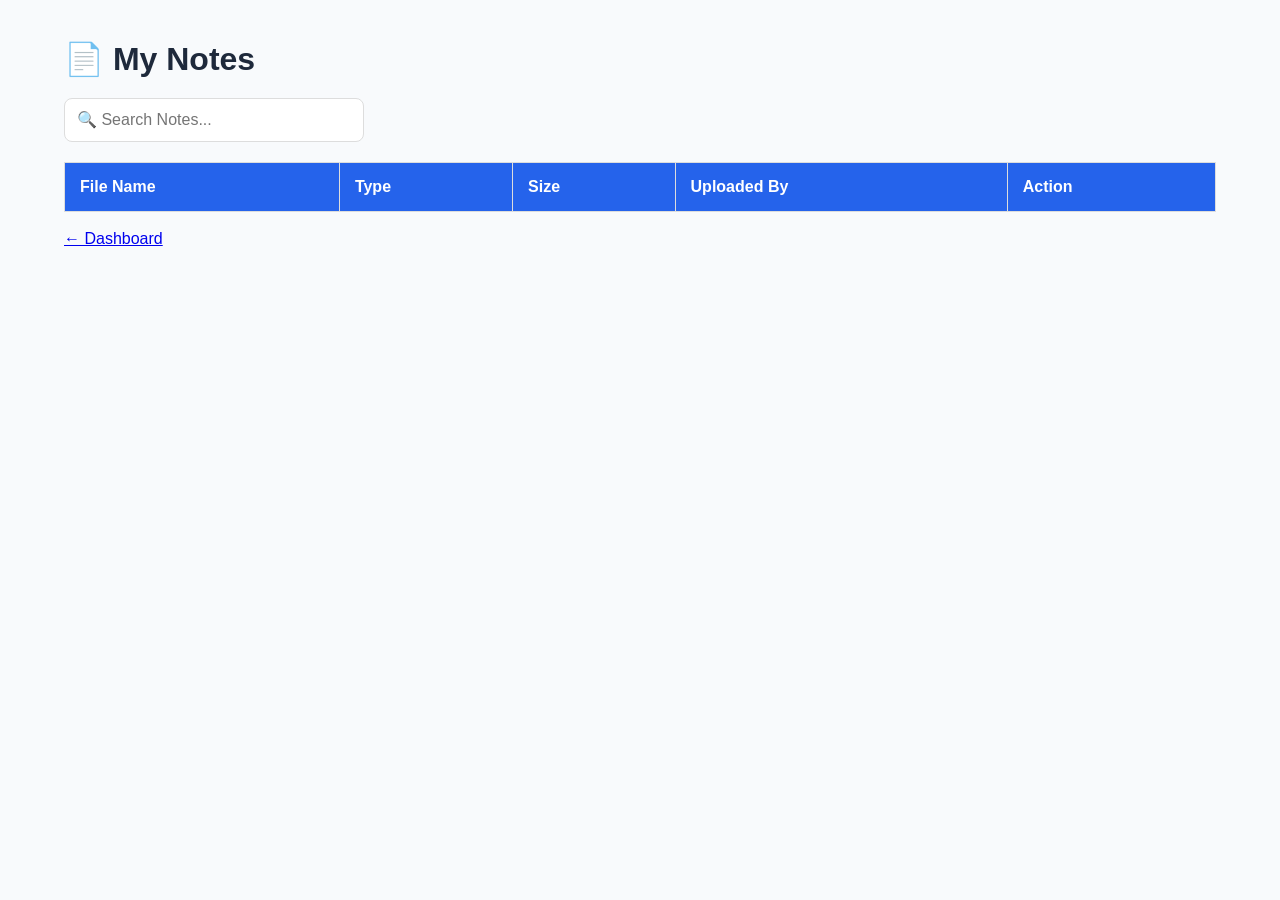
==== frontend/my-notes.html @ 3a9b4883 "Created Sign Up,Login,upload notes and my notes features" ====
<!DOCTYPE html>
<html>

<head>

<title>My Notes</title>

<link rel="stylesheet"
      href="css/style.css">

<link rel="stylesheet"
      href="css/my-notes.css">

</head>

<body>

<div class="container">

<h1>📄 My Notes</h1>
<div class="search-box">

<input
type="text"
id="search"
placeholder="🔍 Search Notes..."
onkeyup="searchFiles()">

</div>
<table>

<thead>

<tr>

<th>File Name</th>

<th>Type</th>

<th>Size</th>

<th>Uploaded By</th>
<th>Action</th>

</tr>

</thead>

<tbody id="tableBody">

</tbody>

</table>

<br>

<a href="dashboard.html">

← Dashboard

</a>

</div>

<script src="js/my-notes.js"></script>

</body>

</html>
---- frontend/css/style.css ----
*{
    margin:0;
    padding:0;
    box-sizing:border-box;
    font-family:"Poppins",sans-serif;
}

body{
    background:#F8FAFC;
    color:#1E293B;
}

.container{
    width:90%;
    max-width:1200px;
    margin:auto;
}

.navbar{
    display:flex;
    justify-content:space-between;
    align-items:center;
    padding:20px 0;
}

.logo{
    font-size:28px;
    font-weight:700;
    color:#2563EB;
}

.nav-links{
    display:flex;
    gap:15px;
}

.btn{
    padding:12px 24px;
    border:none;
    border-radius:8px;
    cursor:pointer;
    font-size:16px;
    text-decoration:none;
    transition:.3s;
}

.btn-primary{
    background:#2563EB;
    color:white;
}

.btn-primary:hover{
    background:#1D4ED8;
}

.btn-outline{
    border:2px solid #2563EB;
    color:#2563EB;
    background:white;
}

.btn-outline:hover{
    background:#2563EB;
    color:white;
}

.hero{
    display:flex;
    justify-content:space-between;
    align-items:center;
    min-height:80vh;
}

.hero-text{
    width:50%;
}

.hero-text h1{
    font-size:52px;
    margin-bottom:20px;
}

.hero-text p{
    font-size:20px;
    color:#64748B;
    margin-bottom:30px;
    line-height:1.6;
}

.hero-image{
    width:45%;
}

.hero-image img{
    width:100%;
}

.features{
    display:grid;
    grid-template-columns:repeat(auto-fit,minmax(250px,1fr));
    gap:20px;
    margin:80px 0;
}

.card{
    background:white;
    border-radius:15px;
    padding:25px;
    box-shadow:0 5px 15px rgba(0,0,0,.08);
}

.card h3{
    margin-bottom:15px;
}

.card p{
    color:#64748B;
    line-height:1.6;
}
.auth-container{

    display:flex;

    justify-content:center;

    align-items:center;

    height:100vh;

}

.auth-card{

    width:420px;

    background:white;

    padding:40px;

    border-radius:20px;

    box-shadow:0 10px 30px rgba(0,0,0,.1);

}

.auth-card h1{

    text-align:center;

    color:#2563EB;

    margin-bottom:10px;

}

.auth-card h2{

    text-align:center;

    margin-bottom:30px;

}

.auth-card form{

    display:flex;

    flex-direction:column;

    gap:18px;

}

.auth-card input{

    padding:15px;

    border:1px solid #E2E8F0;

    border-radius:10px;

    font-size:16px;

}

.auth-card button{

    width:100%;

}

.auth-card p{

    margin-top:20px;

    text-align:center;

}

.auth-card a{

    color:#2563EB;

    text-decoration:none;

    font-weight:600;

}
.error{

    color:#EF4444;

    font-size:14px;

    margin-top:-12px;

    margin-bottom:6px;

    display:block;

}

.success{

    color:#16A34A;

    font-size:15px;

    text-align:center;

    margin-top:15px;

}
#message{

    margin-top:20px;

    text-align:center;

    font-weight:600;

    min-height:20px;

}
---- frontend/css/my-notes.css ----
body{

    background:#F8FAFC;

    font-family:Poppins,sans-serif;

}

.container{

    width:90%;

    margin:auto;

    margin-top:40px;

}

table{

    width:100%;

    border-collapse:collapse;

    background:white;

}

th{

    background:#2563EB;

    color:white;

}

th,td{

    padding:15px;

    border:1px solid #ddd;

    text-align:left;

}
.search-box{

margin:20px 0;

}

.search-box input{

width:300px;

padding:12px;

border-radius:8px;

border:1px solid #ddd;

font-size:16px;

}
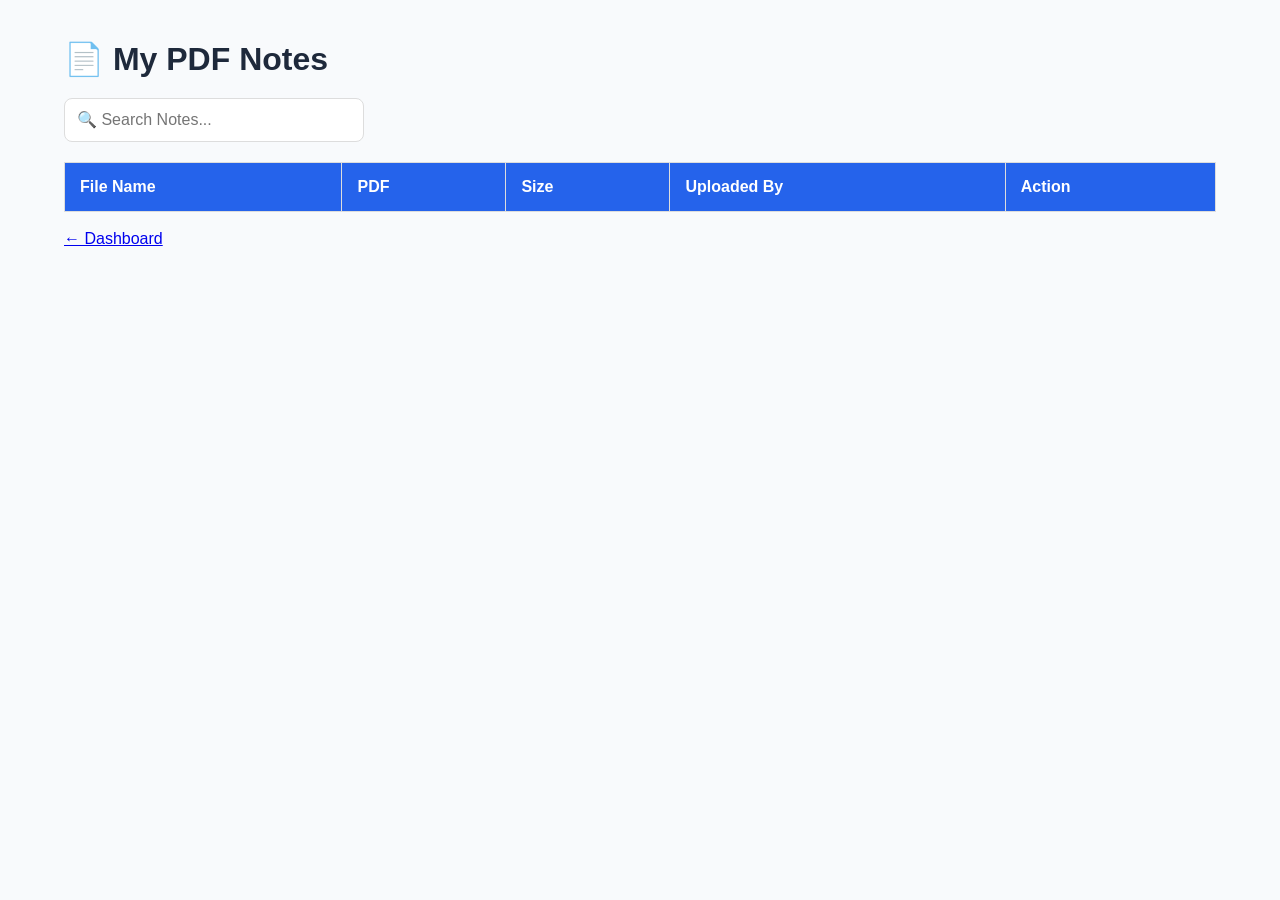
==== commit fd2453b8: "complete LearnEase AI dashboard" ====
--- a/frontend/my-notes.html
+++ b/frontend/my-notes.html
@@ -17,7 +17,7 @@
 
 <div class="container">
 
-<h1>📄 My Notes</h1>
+<h1>📄 My PDF Notes</h1>
 <div class="search-box">
 
 <input
@@ -35,7 +35,7 @@
 
 <th>File Name</th>
 
-<th>Type</th>
+<th>PDF</th>
 
 <th>Size</th>
 
